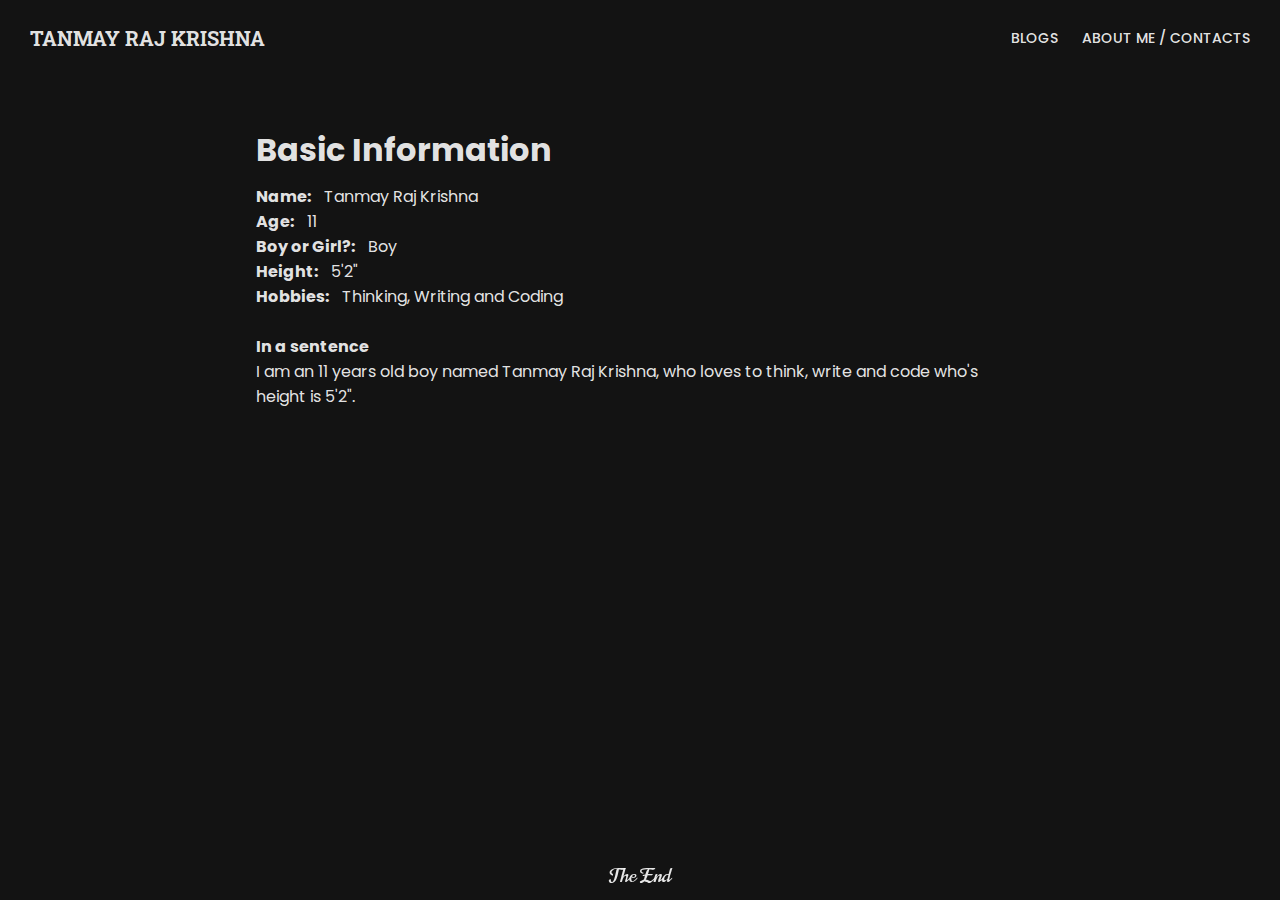
==== pages/about.html @ ea5c47aa "Add files via upload" ====
<!DOCTYPE html>
<html lang="en">
<head>
    <meta charset="UTF-8">
    <meta name="viewport" content="width=device-width, initial-scale=1.0">
    <title>About Me / Contacts - Tanmay Raj Krishna</title>
    <link rel="stylesheet" href="/stylesheet.css">
</head>
<body>
    <nav class="navbar">
        <h1 class="navlogo"><a href="/index.html">Tanmay Raj Krishna</a></h1>
        <ul class="navlist">
            <li class="navitem"><a href="blogs.html">Blogs</a></li>
            <li class="navitem"><a href="projects.html">Projects</a></li>
            <li class="navitem"><a href="stuff.html">Useful Stuff</a></li>
            <li class="navitem"><a href="about.html">About Me / Contacts</a></li>
            <li class="navitem"><a href="subscribe.html">Subscribe</a></li>
            <li class="navitem"><a href="#">Support Me</a></li>
        </ul>
        <div class="hamBtn" onclick="openNav()">
            <div class="bar1"></div>
            <div class="bar2"></div>
            <div class="bar3"></div>
        </div>
    </nav>
    <div id="myNav" class="overlay-navbar">
        <!-- Button to close the overlay navigation -->
        <a href="javascript:void(0)" class="closebtn" onclick="closeNav()">&times;</a>
        <div class="overlay-navlist">
            <a href="/index.html">Home</a>
            <a href="blogs.html">Blogs</a>
            <a href="projects.html">Projects</a>
            <a href="stuff.html">Useful Stuff</a>
            <a href="about.html">About Me / Contacts</a>
            <a href="subscribe.html">Subscribe</a>
            <a href="#">Support Me</a>
        </div>
    </div>
    <section class="article">
        <h1 class="title">Basic Information</h1>
        <p><b>Name: </b>Tanmay Raj Krishna</p>
        <p><b>Age: </b>11</p>
        <p><b>Boy or Girl?: </b>Boy</p>
        <p><b>Height: </b>5'2"</p>
        <p><b>Hobbies: </b>Thinking, Writing and Coding</p>
        <br>
        <p><b>In a sentence</b></p>
        <p>I am an 11 years old boy named Tanmay Raj Krishna, who loves to think, write and code who's height is 5'2".</p>
    </section>
    <footer class="footer">The End</footer>
    <script src="/scripts.js"></script>
</body>
</html>
---- stylesheet.css ----
@import url('https://fonts.googleapis.com/css2?family=Roboto:wght@400;500;700&display=swap');
/* font-family: 'Roboto', sans-serif; */
@import url('https://fonts.googleapis.com/css2?family=Roboto+Slab:wght@100;200;300;400;500;600;700;800&display=swap');
/* font-family: 'Roboto Slab', serif; */
@import url('https://fonts.googleapis.com/css2?family=Poppins:wght@100;200;300;400;500;600;700;800;900&display=swap');
/* font-family: 'Poppins', sans-serif; */
@import url('https://fonts.googleapis.com/css2?family=Norican&display=swap');
/* font-family: 'Norican', cursive; */

* {
    margin: 0;
    padding: 0;
}
body {
    background-color: rgb(19, 19, 19);
}
.navbar {
    display: flex;
    align-items: center;
    justify-content: space-between;
}
.navlogo {
    padding: 25px 30px;
    font-family: 'Roboto Slab', serif;
    font-size: 20px;
    text-transform: uppercase;
}
.navlogo a {
    color: rgba(255, 255, 255, 0.9);
    text-decoration: none;
}
.navlogo a:hover {
    color: rgba(255, 255, 255, 0.7);
}
.navlist  {
    display: flex;
    list-style: none;
    padding-right: 18px;
}
.navitem {
    padding: 12px;
    font-family: 'Poppins', sans-serif;
    font-size: 14px;
    font-weight: 500;
    text-transform: uppercase;
}
.navitem a {
    color: rgba(255, 255, 255, 0.9);
    text-decoration: none;
}
.navitem a:hover {
    color: rgba(255, 255, 255, 0.7);
    text-decoration: none;
}
.hamBtn {
    display: none;
    cursor: pointer;
    padding-right: 30px;
}
.bar1, .bar2, .bar3 {
    width: 30px;
    height: 3px;
    background-color: rgba(255, 255, 255, 0.9);
    margin: 5px 0;
}
.overlay-navbar {
    height: 0;
    width: 100%;
    position: fixed; /* Stay in place */
    z-index: 1; /* Sit on top */
    left: 0;
    top: 0;
    background-color: rgb(0,0,0); /* Black fallback color */
    background-color: rgba(0,0,0); /* Black w/opacity */
    overflow-y: hidden; /* Disable horizontal scroll */
    transition: 0.5s; /* 0.5 second transition effect to slide in or slide down the overlay (height or width, depending on reveal) */
  }
.overlay-navlist {
    position: relative;
    top: 35%; /* 25% from the top */
    width: 100%; /* 100% width */
    text-align: center; /* Centered text/links */
    margin-top: 30px; /* 30px top margin to avoid conflict with the close button on smaller screens */
  }
  
  /* The navigation links inside the overlay */
.overlay-navbar a {
    padding: 8px;
    text-decoration: none;
    font-size: 32px;
    font-weight: 500;
    color: #818181;
    display: block; /* Display block instead of inline */
    transition: 0.3s; /* Transition effects on hover (color) */
    font-family: 'Roboto', sans-serif;
    text-transform: uppercase;
  }
  
  /* When you mouse over the navigation links, change their color */
.overlay-navbar a:hover, .overlay a:focus {
    color: #f1f1f1;
  }
  
  /* Position the close button (top right corner) */
.overlay-navbar .closebtn {
    position: absolute;
    right: 20px;
    font-size: 60px;
    font-weight: 400;
  }
.article {
    padding: 50px 20% 0px 20%;
    font-family: 'Poppins', sans-serif;
    color: rgba(255, 255, 255, 0.9);
    font-weight: 400;
}

.a {
    color: rgba(255, 255, 255, 0.9);
}
.a:hover {
    color: rgba(255, 255, 255, 0.7);
}
.title {
    padding-bottom: 10px;
}
b {
    padding-right: 10px;
}
.overlay-navlist :nth-child(3) {
    display: none;
}
.overlay-navlist :nth-child(4) {
    display: none;
}
.overlay-navlist :nth-child(6) {
    display: none;
}
.overlay-navlist :nth-child(7) {
    display: none;
}
.navlist :nth-child(2) {
    display: none;
}
.navlist :nth-child(3) {
    display: none;
}
.navlist :nth-child(5) {
    display: none;
}
.navlist :nth-child(6) {
    display: none;
}
.footer {
    font-family: 'Norican', cursive;
    color: rgba(255, 255, 255, 0.9);
    text-align: center;
    font-weight: 500;
    font-size: 20px;
    bottom: 10px;
    left: 0;
    position: fixed;
    width: 100%;
}
@media only screen and (max-width: 1000px) {
    .article {
        padding: 40px 7% 0px 7%;
    }
}
@media only screen and (max-width: 560px) {
    .navlist {
        display: none;
    }
    .hamBtn {
        display: inline-block;
    }
    .navlogo {
        font-size: 15px;
    }
    .overlay-navbar a {
        font-size: 25px;
    }
    .article {
        padding: 30px 7% 0px 7%;
    }
}
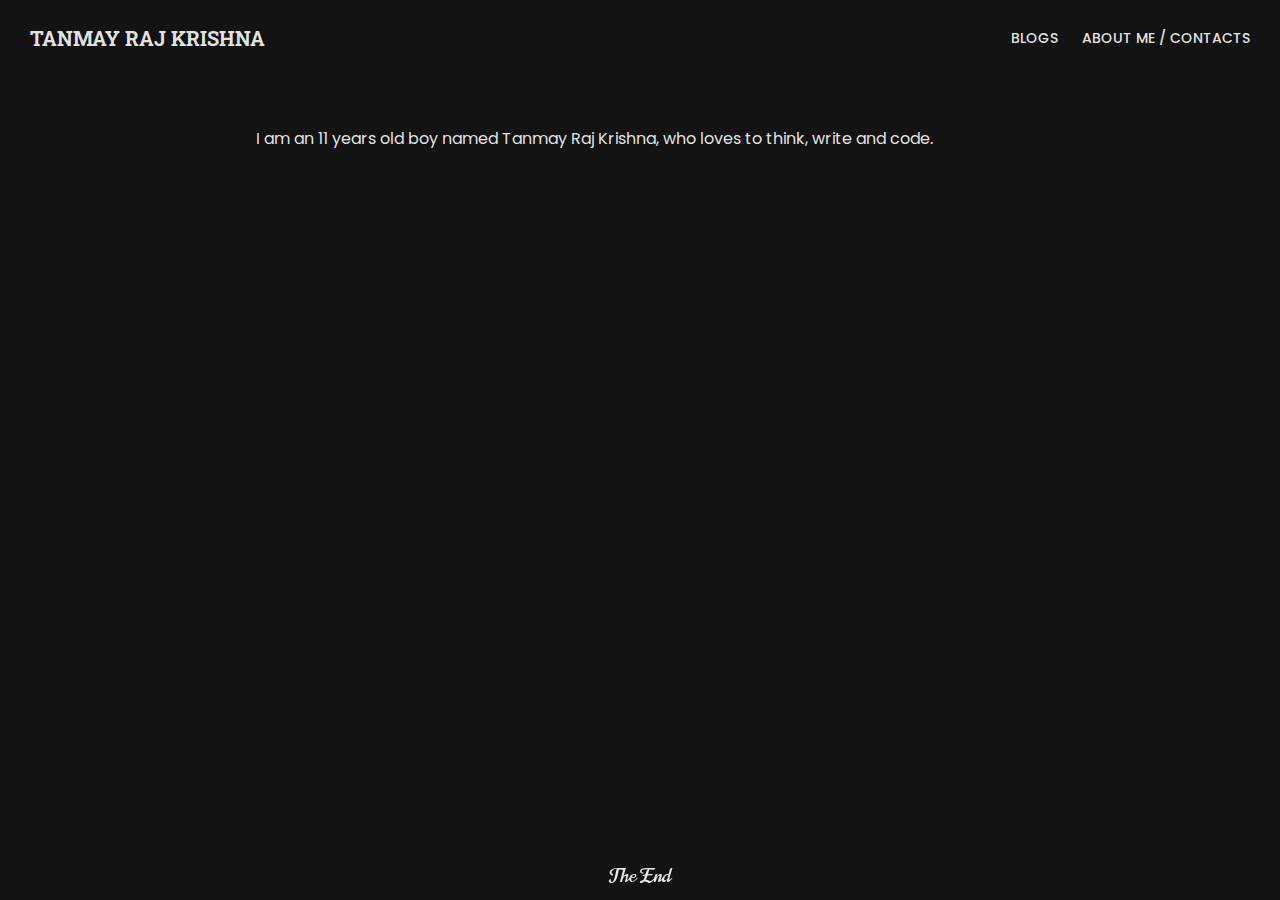
==== commit 61ade88c: "Update about.html" ====
--- a/pages/about.html
+++ b/pages/about.html
@@ -37,17 +37,9 @@
         </div>
     </div>
     <section class="article">
-        <h1 class="title">Basic Information</h1>
-        <p><b>Name: </b>Tanmay Raj Krishna</p>
-        <p><b>Age: </b>11</p>
-        <p><b>Boy or Girl?: </b>Boy</p>
-        <p><b>Height: </b>5'2"</p>
-        <p><b>Hobbies: </b>Thinking, Writing and Coding</p>
-        <br>
-        <p><b>In a sentence</b></p>
-        <p>I am an 11 years old boy named Tanmay Raj Krishna, who loves to think, write and code who's height is 5'2".</p>
+        <p>I am an 11 years old boy named Tanmay Raj Krishna, who loves to think, write and code.</p>
     </section>
     <footer class="footer">The End</footer>
     <script src="/scripts.js"></script>
 </body>
-</html>+</html>
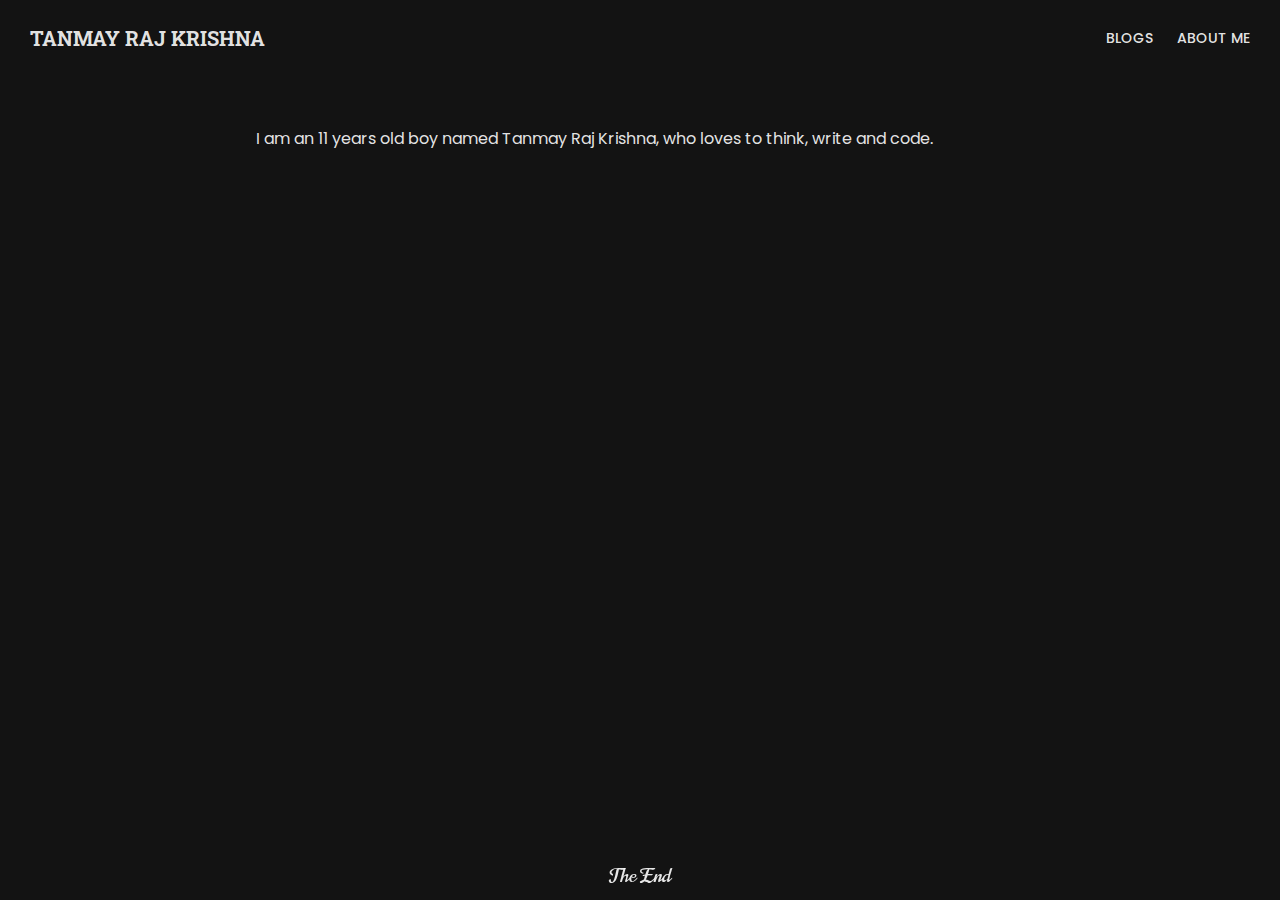
==== commit e17e6bd2: "Update about.html" ====
--- a/pages/about.html
+++ b/pages/about.html
@@ -5,16 +5,25 @@
     <meta name="viewport" content="width=device-width, initial-scale=1.0">
     <title>About Me / Contacts - Tanmay Raj Krishna</title>
     <link rel="stylesheet" href="/stylesheet.css">
+    <!-- Global site tag (gtag.js) - Google Analytics -->
+    <script async src="https://www.googletagmanager.com/gtag/js?id=UA-180628059-1"></script>
+    <script>
+        window.dataLayer = window.dataLayer || [];
+        function gtag(){dataLayer.push(arguments);}
+        gtag('js', new Date());
+
+        gtag('config', 'UA-180628059-1');
+    </script>
 </head>
 <body>
     <nav class="navbar">
-        <h1 class="navlogo"><a href="/index.html">Tanmay Raj Krishna</a></h1>
+        <h1 class="navlogo"><a href="/index">Tanmay Raj Krishna</a></h1>
         <ul class="navlist">
-            <li class="navitem"><a href="blogs.html">Blogs</a></li>
-            <li class="navitem"><a href="projects.html">Projects</a></li>
-            <li class="navitem"><a href="stuff.html">Useful Stuff</a></li>
-            <li class="navitem"><a href="about.html">About Me / Contacts</a></li>
-            <li class="navitem"><a href="subscribe.html">Subscribe</a></li>
+            <li class="navitem"><a href="blogs">Blogs</a></li>
+            <li class="navitem"><a href="projects">Projects</a></li>
+            <li class="navitem"><a href="stuff">Useful Stuff</a></li>
+            <li class="navitem"><a href="about">About Me</a></li>
+            <li class="navitem"><a href="subscribe">Subscribe</a></li>
             <li class="navitem"><a href="#">Support Me</a></li>
         </ul>
         <div class="hamBtn" onclick="openNav()">
@@ -27,12 +36,12 @@
         <!-- Button to close the overlay navigation -->
         <a href="javascript:void(0)" class="closebtn" onclick="closeNav()">&times;</a>
         <div class="overlay-navlist">
-            <a href="/index.html">Home</a>
-            <a href="blogs.html">Blogs</a>
-            <a href="projects.html">Projects</a>
-            <a href="stuff.html">Useful Stuff</a>
-            <a href="about.html">About Me / Contacts</a>
-            <a href="subscribe.html">Subscribe</a>
+            <a href="/index">Home</a>
+            <a href="blogs">Blogs</a>
+            <a href="projects">Projects</a>
+            <a href="stuff">Useful Stuff</a>
+            <a href="about">About Me</a>
+            <a href="subscribe">Subscribe</a>
             <a href="#">Support Me</a>
         </div>
     </div>
